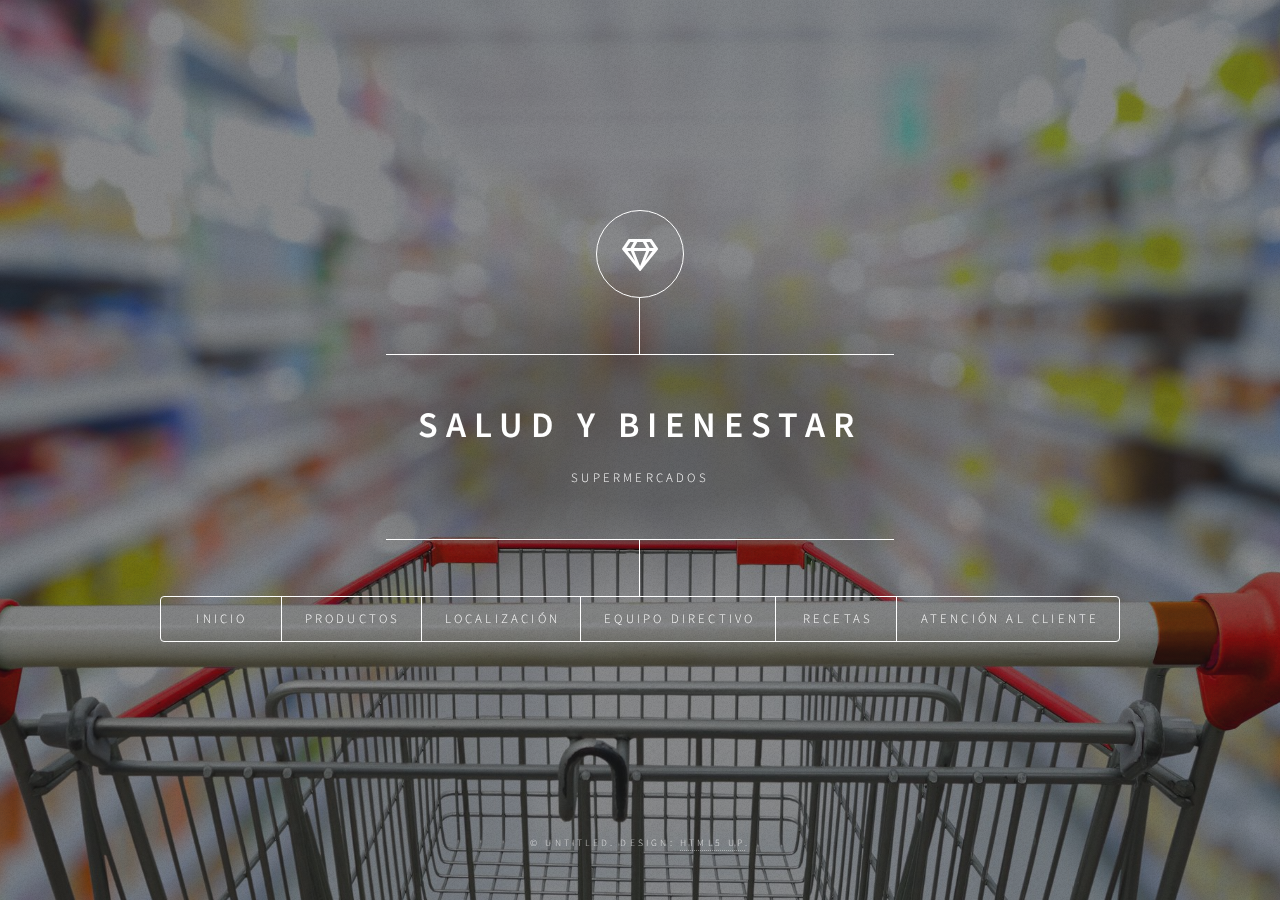
==== frontend/src/index.html @ 9af5a3a3 "update" ====
<!DOCTYPE HTML>
<!--
	Dimension by HTML5 UP
	html5up.net | @ajlkn
	Free for personal and commercial use under the CCA 3.0 license (html5up.net/license)
-->
<html>
	<head>
		<title>Dimension by HTML5 UP</title>
		<meta charset="utf-8" />
		<meta name="viewport" content="width=device-width, initial-scale=1, user-scalable=no" />
		<link rel="stylesheet" href="assets/css/main.css" type="text/css"/>
		<noscript><link rel="stylesheet" href="assets/css/noscript.css" type="text/css"/></noscript>
	</head>
	<body class="is-preload">

		<!-- Wrapper -->
			<div id="wrapper">

				<!-- Header -->
					<header id="header">
						<div class="logo">
							<span class="icon fa-gem"></span>
						</div>
						<div class="content">
							<div class="inner">
								<h1>Salud y Bienestar</h1>
								<p>Supermercados</p>
							</div>
						</div>
						<nav>
							<ul>
								<li><a href="#inicio">Inicio</a></li>
								<li><a href="#productos">Productos</a></li>
								<li><a href="#localizacion">Localización</a></li>
								<li><a href="#equipo-directivo">Equipo directivo</a></li>
								<li><a href="#recetas">Recetas</a></li>
								<li><a href="#atencion-al-cliente">Atención al cliente</a></li>
								<!--<li><a href="#elements">Elements</a></li>-->
							</ul>
						</nav>
					</header>

				<!-- Main -->
					<div id="main">

						<!-- Inicio -->
							<article id="inicio">
								<h2 class="major">Inicio</h2>
								<span class="image main"><img src="images/pic01.jpg" alt="" /></span>
								<p>Presentación de la empresa</p>
							</article>

						<!-- Productos -->
							<article id="productos">
								<h2 class="major">Productos</h2>
								<span class="image main"><img src="images/pic02.jpg" alt="" /></span>
								<p>Información detallada de los
									productos y ofertas que ofrece la empresa</p>
							</article>

						<!-- Localización -->
							<article id="localizacion">
								<h2 class="major">Localización</h2>
								<span class="image main"><img src="images/pic03.jpg" alt="" /></span>
								<p>Situación geográfica de las tiendas y sucursales</p>
							</article>

						<!-- Equipo directivo -->
							<article id="equipo-directivo">
								<h2 class="major">Equipo directivo</h2>
								<span class="image main"><img src="images/amancio.jpg" alt="" /></span>
								<p>Director y gerentes del supermercado</p>
							</article>

						<!-- Recetas -->
							<article id="recetas">
								<h2 class="major">Recetas</h2>
								<span class="image main"><img src="images/cocinero.jpg" alt="" /></span>
								<p>Blog con consejos y artículos de interés relacionados con la empresa para sus clientes</p>
							</article>

						<!-- Atención al cliente -->
							<article id="atencion-al-cliente">
								<h2 class="major">Atención al cliente</h2>
								<form method="post" action="#">
									<div class="fields">
										<div class="field half">
											<label for="name">Name</label>
											<input type="text" name="name" id="name" />
										</div>
										<div class="field half">
											<label for="email">Email</label>
											<input type="text" name="email" id="email" />
										</div>
										<div class="field">
											<label for="message">Message</label>
											<textarea name="message" id="message" rows="4"></textarea>
										</div>
									</div>
									<ul class="actions">
										<li><input type="submit" value="Send Message" class="primary" /></li>
										<li><input type="reset" value="Reset" /></li>
									</ul>
								</form>
								<ul class="icons">
									<li><a href="#" class="icon brands fa-twitter"><span class="label">Twitter</span></a></li>
									<li><a href="#" class="icon brands fa-facebook-f"><span class="label">Facebook</span></a></li>
									<li><a href="#" class="icon brands fa-instagram"><span class="label">Instagram</span></a></li>
									<li><a href="#" class="icon brands fa-github"><span class="label">GitHub</span></a></li>
								</ul>
							</article>

						<!-- Elements -->
							<article id="elements">
								<h2 class="major">Elements</h2>

								<section>
									<h3 class="major">Text</h3>
									<p>This is <b>bold</b> and this is <strong>strong</strong>. This is <i>italic</i> and this is <em>emphasized</em>.
									This is <sup>superscript</sup> text and this is <sub>subscript</sub> text.
									This is <u>underlined</u> and this is code: <code>for (;;) { ... }</code>. Finally, <a href="#">this is a link</a>.</p>
									<hr />
									<h2>Heading Level 2</h2>
									<h3>Heading Level 3</h3>
									<h4>Heading Level 4</h4>
									<h5>Heading Level 5</h5>
									<h6>Heading Level 6</h6>
									<hr />
									<h4>Blockquote</h4>
									<blockquote>Fringilla nisl. Donec accumsan interdum nisi, quis tincidunt felis sagittis eget tempus euismod. Vestibulum ante ipsum primis in faucibus vestibulum. Blandit adipiscing eu felis iaculis volutpat ac adipiscing accumsan faucibus. Vestibulum ante ipsum primis in faucibus lorem ipsum dolor sit amet nullam adipiscing eu felis.</blockquote>
									<h4>Preformatted</h4>
									<pre><code>i = 0;

while (!deck.isInOrder()) {
    print 'Iteration ' + i;
    deck.shuffle();
    i++;
}

print 'It took ' + i + ' iterations to sort the deck.';</code></pre>
								</section>

								<section>
									<h3 class="major">Lists</h3>

									<h4>Unordered</h4>
									<ul>
										<li>Dolor pulvinar etiam.</li>
										<li>Sagittis adipiscing.</li>
										<li>Felis enim feugiat.</li>
									</ul>

									<h4>Alternate</h4>
									<ul class="alt">
										<li>Dolor pulvinar etiam.</li>
										<li>Sagittis adipiscing.</li>
										<li>Felis enim feugiat.</li>
									</ul>

									<h4>Ordered</h4>
									<ol>
										<li>Dolor pulvinar etiam.</li>
										<li>Etiam vel felis viverra.</li>
										<li>Felis enim feugiat.</li>
										<li>Dolor pulvinar etiam.</li>
										<li>Etiam vel felis lorem.</li>
										<li>Felis enim et feugiat.</li>
									</ol>
									<h4>Icons</h4>
									<ul class="icons">
										<li><a href="#" class="icon brands fa-twitter"><span class="label">Twitter</span></a></li>
										<li><a href="#" class="icon brands fa-facebook-f"><span class="label">Facebook</span></a></li>
										<li><a href="#" class="icon brands fa-instagram"><span class="label">Instagram</span></a></li>
										<li><a href="#" class="icon brands fa-github"><span class="label">Github</span></a></li>
									</ul>

									<h4>Actions</h4>
									<ul class="actions">
										<li><a href="#" class="button primary">Default</a></li>
										<li><a href="#" class="button">Default</a></li>
									</ul>
									<ul class="actions stacked">
										<li><a href="#" class="button primary">Default</a></li>
										<li><a href="#" class="button">Default</a></li>
									</ul>
								</section>

								<section>
									<h3 class="major">Table</h3>
									<h4>Default</h4>
									<div class="table-wrapper">
										<table>
											<thead>
												<tr>
													<th>Name</th>
													<th>Description</th>
													<th>Price</th>
												</tr>
											</thead>
											<tbody>
												<tr>
													<td>Item One</td>
													<td>Ante turpis integer aliquet porttitor.</td>
													<td>29.99</td>
												</tr>
												<tr>
													<td>Item Two</td>
													<td>Vis ac commodo adipiscing arcu aliquet.</td>
													<td>19.99</td>
												</tr>
												<tr>
													<td>Item Three</td>
													<td> Morbi faucibus arcu accumsan lorem.</td>
													<td>29.99</td>
												</tr>
												<tr>
													<td>Item Four</td>
													<td>Vitae integer tempus condimentum.</td>
													<td>19.99</td>
												</tr>
												<tr>
													<td>Item Five</td>
													<td>Ante turpis integer aliquet porttitor.</td>
													<td>29.99</td>
												</tr>
											</tbody>
											<tfoot>
												<tr>
													<td colspan="2"></td>
													<td>100.00</td>
												</tr>
											</tfoot>
										</table>
									</div>

									<h4>Alternate</h4>
									<div class="table-wrapper">
										<table class="alt">
											<thead>
												<tr>
													<th>Name</th>
													<th>Description</th>
													<th>Price</th>
												</tr>
											</thead>
											<tbody>
												<tr>
													<td>Item One</td>
													<td>Ante turpis integer aliquet porttitor.</td>
													<td>29.99</td>
												</tr>
												<tr>
													<td>Item Two</td>
													<td>Vis ac commodo adipiscing arcu aliquet.</td>
													<td>19.99</td>
												</tr>
												<tr>
													<td>Item Three</td>
													<td> Morbi faucibus arcu accumsan lorem.</td>
													<td>29.99</td>
												</tr>
												<tr>
													<td>Item Four</td>
													<td>Vitae integer tempus condimentum.</td>
													<td>19.99</td>
												</tr>
												<tr>
													<td>Item Five</td>
													<td>Ante turpis integer aliquet porttitor.</td>
													<td>29.99</td>
												</tr>
											</tbody>
											<tfoot>
												<tr>
													<td colspan="2"></td>
													<td>100.00</td>
												</tr>
											</tfoot>
										</table>
									</div>
								</section>

								<section>
									<h3 class="major">Buttons</h3>
									<ul class="actions">
										<li><a href="#" class="button primary">Primary</a></li>
										<li><a href="#" class="button">Default</a></li>
									</ul>
									<ul class="actions">
										<li><a href="#" class="button">Default</a></li>
										<li><a href="#" class="button small">Small</a></li>
									</ul>
									<ul class="actions">
										<li><a href="#" class="button primary icon solid fa-download">Icon</a></li>
										<li><a href="#" class="button icon solid fa-download">Icon</a></li>
									</ul>
									<ul class="actions">
										<li><span class="button primary disabled">Disabled</span></li>
										<li><span class="button disabled">Disabled</span></li>
									</ul>
								</section>

								<section>
									<h3 class="major">Form</h3>
									<form method="post" action="#">
										<div class="fields">
											<div class="field half">
												<label for="demo-name">Name</label>
												<input type="text" name="demo-name" id="demo-name" value="" placeholder="Jane Doe" />
											</div>
											<div class="field half">
												<label for="demo-email">Email</label>
												<input type="email" name="demo-email" id="demo-email" value="" placeholder="jane@untitled.tld" />
											</div>
											<div class="field">
												<label for="demo-category">Category</label>
												<select name="demo-category" id="demo-category">
													<option value="">-</option>
													<option value="1">Manufacturing</option>
													<option value="1">Shipping</option>
													<option value="1">Administration</option>
													<option value="1">Human Resources</option>
												</select>
											</div>
											<div class="field half">
												<input type="radio" id="demo-priority-low" name="demo-priority" checked>
												<label for="demo-priority-low">Low</label>
											</div>
											<div class="field half">
												<input type="radio" id="demo-priority-high" name="demo-priority">
												<label for="demo-priority-high">High</label>
											</div>
											<div class="field half">
												<input type="checkbox" id="demo-copy" name="demo-copy">
												<label for="demo-copy">Email me a copy</label>
											</div>
											<div class="field half">
												<input type="checkbox" id="demo-human" name="demo-human" checked>
												<label for="demo-human">Not a robot</label>
											</div>
											<div class="field">
												<label for="demo-message">Message</label>
												<textarea name="demo-message" id="demo-message" placeholder="Enter your message" rows="6"></textarea>
											</div>
										</div>
										<ul class="actions">
											<li><input type="submit" value="Send Message" class="primary" /></li>
											<li><input type="reset" value="Reset" /></li>
										</ul>
									</form>
								</section>

							</article>

					</div>

				<!-- Footer -->
					<footer id="footer">
						<p class="copyright">&copy; Untitled. Design: <a href="https://html5up.net">HTML5 UP</a>.</p>
					</footer>

			</div>

		<!-- BG -->
			<div id="bg"></div>

		<!-- Scripts -->
			<script src="assets/js/jquery.min.js"></script>
			<script src="assets/js/browser.min.js"></script>
			<script src="assets/js/breakpoints.min.js"></script>
			<script src="assets/js/util.js"></script>
			<script src="assets/js/main.js"></script>
			<script src="assets/js/api.js"></script>

	</body>
</html>
---- frontend/src/assets/css/main.css ----
@import url(fontawesome-all.min.css);
@import url("https://fonts.googleapis.com/css?family=Source+Sans+Pro:300italic,600italic,300,600");

/*
	Dimension by HTML5 UP
	html5up.net | @ajlkn
	Free for personal and commercial use under the CCA 3.0 license (html5up.net/license)
*/

html, body, div, span, applet, object,
iframe, h1, h2, h3, h4, h5, h6, p, blockquote,
pre, a, abbr, acronym, address, big, cite,
code, del, dfn, em, img, ins, kbd, q, s, samp,
small, strike, strong, sub, sup, tt, var, b,
u, i, center, dl, dt, dd, ol, ul, li, fieldset,
form, label, legend, table, caption, tbody,
tfoot, thead, tr, th, td, article, aside,
canvas, details, embed, figure, figcaption,
footer, header, hgroup, menu, nav, output, ruby,
section, summary, time, mark, audio, video {
	margin: 0;
	padding: 0;
	border: 0;
	font-size: 100%;
	font: inherit;
	vertical-align: baseline;}

article, aside, details, figcaption, figure,
footer, header, hgroup, menu, nav, section {
	display: block;}

body {
	line-height: 1;
}

ol, ul {
	list-style: none;
}

blockquote, q {
	quotes: none;
}

	blockquote:before, blockquote:after, q:before, q:after {
		content: '';
		content: none;
	}

table {
	border-collapse: collapse;
	border-spacing: 0;
}

body {
	-webkit-text-size-adjust: none;
}

mark {
	background-color: transparent;
	color: inherit;
}

input::-moz-focus-inner {
	border: 0;
	padding: 0;
}

input, select, textarea {
	-moz-appearance: none;
	-webkit-appearance: none;
	-ms-appearance: none;
	appearance: none;
}

/* Basic */

	@-ms-viewport {
		width: device-width;
	}

	@media screen and (max-width: 480px) {

		html, body {
			min-width: 320px;
		}

	}

	html {
		box-sizing: border-box;
	}

	*, *:before, *:after {
		box-sizing: inherit;
	}

	body {
		background: #1b1f22;
	}

		body.is-preload *, body.is-preload *:before, body.is-preload *:after {
			-moz-animation: none !important;
			-webkit-animation: none !important;
			-ms-animation: none !important;
			animation: none !important;
			-moz-transition: none !important;
			-webkit-transition: none !important;
			-ms-transition: none !important;
			transition: none !important;
		}

/* Type */

	html {
		font-size: 16pt;
	}

		@media screen and (max-width: 1680px) {

			html {
				font-size: 12pt;
			}

		}

		@media screen and (max-width: 736px) {

			html {
				font-size: 11pt;
			}

		}

		@media screen and (max-width: 360px) {

			html {
				font-size: 10pt;
			}

		}

	body, input, select, textarea {
		color: #ffffff;
		font-family: "Source Sans Pro", sans-serif;
		font-weight: 300;
		font-size: 1rem;
		line-height: 1.65;
	}

	a {
		-moz-transition: color 0.2s ease-in-out, background-color 0.2s ease-in-out, border-bottom-color 0.2s ease-in-out;
		-webkit-transition: color 0.2s ease-in-out, background-color 0.2s ease-in-out, border-bottom-color 0.2s ease-in-out;
		-ms-transition: color 0.2s ease-in-out, background-color 0.2s ease-in-out, border-bottom-color 0.2s ease-in-out;
		transition: color 0.2s ease-in-out, background-color 0.2s ease-in-out, border-bottom-color 0.2s ease-in-out;
		border-bottom: dotted 1px rgba(255, 255, 255, 0.5);
		text-decoration: none;
		color: inherit;
	}

		a:hover {
			border-bottom-color: transparent;
		}

	strong, b {
		color: #ffffff;
		font-weight: 600;
	}

	em, i {
		font-style: italic;
	}

	p {
		margin: 0 0 2rem 0;
	}

	h1, h2, h3, h4, h5, h6 {
		color: #ffffff;
		font-weight: 600;
		line-height: 1.5;
		margin: 0 0 1rem 0;
		text-transform: uppercase;
		letter-spacing: 0.2rem;
	}

		h1 a, h2 a, h3 a, h4 a, h5 a, h6 a {
			color: inherit;
			text-decoration: none;
		}

		h1.major, h2.major, h3.major, h4.major, h5.major, h6.major {
			border-bottom: solid 1px #ffffff;
			width: -moz-max-content;
			width: -webkit-max-content;
			width: -ms-max-content;
			width: max-content;
			padding-bottom: 0.5rem;
			margin: 0 0 2rem 0;
		}

	h1 {
		font-size: 2.25rem;
		line-height: 1.3;
		letter-spacing: 0.5rem;
	}

	h2 {
		font-size: 1.5rem;
		line-height: 1.4;
		letter-spacing: 0.5rem;
	}

	h3 {
		font-size: 1rem;
	}

	h4 {
		font-size: 0.8rem;
	}

	h5 {
		font-size: 0.7rem;
	}

	h6 {
		font-size: 0.6rem;
	}

	@media screen and (max-width: 736px) {

		h1 {
			font-size: 1.75rem;
			line-height: 1.4;
		}

		h2 {
			font-size: 1.25em;
			line-height: 1.5;
		}

	}

	sub {
		font-size: 0.8rem;
		position: relative;
		top: 0.5rem;
	}

	sup {
		font-size: 0.8rem;
		position: relative;
		top: -0.5rem;
	}

	blockquote {
		border-left: solid 4px #ffffff;
		font-style: italic;
		margin: 0 0 2rem 0;
		padding: 0.5rem 0 0.5rem 2rem;
	}

	code {
		background: rgba(255, 255, 255, 0.075);
		border-radius: 4px;
		font-family: "Courier New", monospace;
		font-size: 0.9rem;
		margin: 0 0.25rem;
		padding: 0.25rem 0.65rem;
	}

	pre {
		-webkit-overflow-scrolling: touch;
		font-family: "Courier New", monospace;
		font-size: 0.9rem;
		margin: 0 0 2rem 0;
	}

		pre code {
			display: block;
			line-height: 1.75;
			padding: 1rem 1.5rem;
			overflow-x: auto;
		}

	hr {
		border: 0;
		border-bottom: solid 1px #ffffff;
		margin: 2.75rem 0;
	}

	.align-left {
		text-align: left;
	}

	.align-center {
		text-align: center;
	}

	.align-right {
		text-align: right;
	}

/* Form */

	form {
		margin: 0 0 2rem 0;
	}

		form > :last-child {
			margin-bottom: 0;
		}

		form > .fields {
			display: -moz-flex;
			display: -webkit-flex;
			display: -ms-flex;
			display: flex;
			-moz-flex-wrap: wrap;
			-webkit-flex-wrap: wrap;
			-ms-flex-wrap: wrap;
			flex-wrap: wrap;
			width: calc(100% + 3rem);
			margin: -1.5rem 0 2rem -1.5rem;
		}

			form > .fields > .field {
				-moz-flex-grow: 0;
				-webkit-flex-grow: 0;
				-ms-flex-grow: 0;
				flex-grow: 0;
				-moz-flex-shrink: 0;
				-webkit-flex-shrink: 0;
				-ms-flex-shrink: 0;
				flex-shrink: 0;
				padding: 1.5rem 0 0 1.5rem;
				width: calc(100% - 1.5rem);
			}

				form > .fields > .field.half {
					width: calc(50% - 0.75rem);
				}

				form > .fields > .field.third {
					width: calc(100%/3 - 0.5rem);
				}

				form > .fields > .field.quarter {
					width: calc(25% - 0.375rem);
				}

		@media screen and (max-width: 480px) {

			form > .fields {
				width: calc(100% + 3rem);
				margin: -1.5rem 0 2rem -1.5rem;
			}

				form > .fields > .field {
					padding: 1.5rem 0 0 1.5rem;
					width: calc(100% - 1.5rem);
				}

					form > .fields > .field.half {
						width: calc(100% - 1.5rem);
					}

					form > .fields > .field.third {
						width: calc(100% - 1.5rem);
					}

					form > .fields > .field.quarter {
						width: calc(100% - 1.5rem);
					}

		}

	label {
		color: #ffffff;
		display: block;
		font-size: 0.8rem;
		font-weight: 300;
		letter-spacing: 0.2rem;
		line-height: 1.5;
		margin: 0 0 1rem 0;
		text-transform: uppercase;
	}

	input[type="text"],
	input[type="password"],
	input[type="email"],
	input[type="tel"],
	select,
	textarea {
		-moz-appearance: none;
		-webkit-appearance: none;
		-ms-appearance: none;
		appearance: none;
		-moz-transition: border-color 0.2s ease-in-out, box-shadow 0.2s ease-in-out, background-color 0.2s ease-in-out;
		-webkit-transition: border-color 0.2s ease-in-out, box-shadow 0.2s ease-in-out, background-color 0.2s ease-in-out;
		-ms-transition: border-color 0.2s ease-in-out, box-shadow 0.2s ease-in-out, background-color 0.2s ease-in-out;
		transition: border-color 0.2s ease-in-out, box-shadow 0.2s ease-in-out, background-color 0.2s ease-in-out;
		background-color: transparent;
		border-radius: 4px;
		border: solid 1px #ffffff;
		color: inherit;
		display: block;
		outline: 0;
		padding: 0 1rem;
		text-decoration: none;
		width: 100%;
	}

		input[type="text"]:invalid,
		input[type="password"]:invalid,
		input[type="email"]:invalid,
		input[type="tel"]:invalid,
		select:invalid,
		textarea:invalid {
			box-shadow: none;
		}

		input[type="text"]:focus,
		input[type="password"]:focus,
		input[type="email"]:focus,
		input[type="tel"]:focus,
		select:focus,
		textarea:focus {
			background: rgba(255, 255, 255, 0.075);
			border-color: #ffffff;
			box-shadow: 0 0 0 1px #ffffff;
		}

	select {
		background-image: url("data:image/svg+xml;charset=utf8,%3Csvg xmlns='http://www.w3.org/2000/svg' width='40' height='40' preserveAspectRatio='none' viewBox='0 0 40 40'%3E%3Cpath d='M9.4,12.3l10.4,10.4l10.4-10.4c0.2-0.2,0.5-0.4,0.9-0.4c0.3,0,0.6,0.1,0.9,0.4l3.3,3.3c0.2,0.2,0.4,0.5,0.4,0.9 c0,0.4-0.1,0.6-0.4,0.9L20.7,31.9c-0.2,0.2-0.5,0.4-0.9,0.4c-0.3,0-0.6-0.1-0.9-0.4L4.3,17.3c-0.2-0.2-0.4-0.5-0.4-0.9 c0-0.4,0.1-0.6,0.4-0.9l3.3-3.3c0.2-0.2,0.5-0.4,0.9-0.4S9.1,12.1,9.4,12.3z' fill='%23ffffff' /%3E%3C/svg%3E");
		background-size: 1.25rem;
		background-repeat: no-repeat;
		background-position: calc(100% - 1rem) center;
		height: 2.75rem;
		padding-right: 2.75rem;
		text-overflow: ellipsis;
	}

		select option {
			color: #ffffff;
			background: #1b1f22;
		}

		select:focus::-ms-value {
			background-color: transparent;
		}

		select::-ms-expand {
			display: none;
		}

	input[type="text"],
	input[type="password"],
	input[type="email"],
	select {
		height: 2.75rem;
	}

	textarea {
		padding: 0.75rem 1rem;
	}

	input[type="checkbox"],
	input[type="radio"] {
		-moz-appearance: none;
		-webkit-appearance: none;
		-ms-appearance: none;
		appearance: none;
		display: block;
		float: left;
		margin-right: -2rem;
		opacity: 0;
		width: 1rem;
		z-index: -1;
	}

		input[type="checkbox"] + label,
		input[type="radio"] + label {
			text-decoration: none;
			-moz-user-select: none;
			-webkit-user-select: none;
			-ms-user-select: none;
			user-select: none;
			color: #ffffff;
			cursor: pointer;
			display: inline-block;
			font-size: 0.8rem;
			font-weight: 300;
			margin: 0 0 0.5rem 0;
			padding-left: 2.65rem;
			padding-right: 0.75rem;
			position: relative;
		}

			input[type="checkbox"] + label:before,
			input[type="radio"] + label:before {
				-moz-osx-font-smoothing: grayscale;
				-webkit-font-smoothing: antialiased;
				display: inline-block;
				font-style: normal;
				font-variant: normal;
				text-rendering: auto;
				line-height: 1;
				text-transform: none !important;
				font-family: 'Font Awesome 5 Free';
				font-weight: 900;
			}

			input[type="checkbox"] + label:before,
			input[type="radio"] + label:before {
				-moz-transition: border-color 0.2s ease-in-out, box-shadow 0.2s ease-in-out, background-color 0.2s ease-in-out;
				-webkit-transition: border-color 0.2s ease-in-out, box-shadow 0.2s ease-in-out, background-color 0.2s ease-in-out;
				-ms-transition: border-color 0.2s ease-in-out, box-shadow 0.2s ease-in-out, background-color 0.2s ease-in-out;
				transition: border-color 0.2s ease-in-out, box-shadow 0.2s ease-in-out, background-color 0.2s ease-in-out;
				border-radius: 4px;
				border: solid 1px #ffffff;
				content: '';
				display: inline-block;
				height: 1.65rem;
				left: 0;
				line-height: 1.65rem;
				position: absolute;
				text-align: center;
				top: -0.15rem;
				width: 1.65rem;
			}

		input[type="checkbox"]:checked + label:before,
		input[type="radio"]:checked + label:before {
			background: #ffffff !important;
			border-color: #ffffff !important;
			color: #1b1f22;
			content: '\f00c';
		}

		input[type="checkbox"]:focus + label:before,
		input[type="radio"]:focus + label:before {
			background: rgba(255, 255, 255, 0.075);
			border-color: #ffffff;
			box-shadow: 0 0 0 1px #ffffff;
		}

	input[type="checkbox"] + label:before {
		border-radius: 4px;
	}

	input[type="radio"] + label:before {
		border-radius: 100%;
	}

	::-webkit-input-placeholder {
		color: rgba(255, 255, 255, 0.5) !important;
		opacity: 1.0;
	}

	:-moz-placeholder {
		color: rgba(255, 255, 255, 0.5) !important;
		opacity: 1.0;
	}

	::-moz-placeholder {
		color: rgba(255, 255, 255, 0.5) !important;
		opacity: 1.0;
	}

	:-ms-input-placeholder {
		color: rgba(255, 255, 255, 0.5) !important;
		opacity: 1.0;
	}

	.formerize-placeholder {
		color: rgba(255, 255, 255, 0.5) !important;
		opacity: 1.0;
	}

/* Box */

	.box {
		border-radius: 4px;
		border: solid 1px #ffffff;
		margin-bottom: 2rem;
		padding: 1.5em;
	}

		.box > :last-child,
		.box > :last-child > :last-child,
		.box > :last-child > :last-child > :last-child {
			margin-bottom: 0;
		}

		.box.alt {
			border: 0;
			border-radius: 0;
			padding: 0;
		}

/* Icon */

	.icon {
		text-decoration: none;
		border-bottom: none;
		position: relative;
	}

		.icon:before {
			-moz-osx-font-smoothing: grayscale;
			-webkit-font-smoothing: antialiased;
			display: inline-block;
			font-style: normal;
			font-variant: normal;
			text-rendering: auto;
			line-height: 1;
			text-transform: none !important;
			font-family: 'Font Awesome 5 Free';
			font-weight: 400;
		}

		.icon > .label {
			display: none;
		}

		.icon:before {
			line-height: inherit;
		}

		.icon.solid:before {
			font-weight: 900;
		}

		.icon.brands:before {
			font-family: 'Font Awesome 5 Brands';
		}

/* Image */

	.image {
		border-radius: 4px;
		border: 0;
		display: inline-block;
		position: relative;
	}

		.image:before {
			pointer-events: none;
			background-image: url("../../images/overlay.png");
			background-color: rgba(19, 21, 25, 0.5);
			border-radius: 4px;
			content: '';
			display: block;
			height: 100%;
			left: 0;
			opacity: 0.5;
			position: absolute;
			top: 0;
			width: 100%;
		}

		.image img {
			border-radius: 4px;
			display: block;
		}

		.image.left, .image.right {
			max-width: 40%;
		}

			.image.left img, .image.right img {
				width: 100%;
			}

		.image.left {
			float: left;
			padding: 0 1.5em 1em 0;
			top: 0.25em;
		}

		.image.right {
			float: right;
			padding: 0 0 1em 1.5em;
			top: 0.25em;
		}

		.image.fit {
			display: block;
			margin: 0 0 2rem 0;
			width: 100%;
		}

			.image.fit img {
				width: 100%;
			}

		.image.main {
			display: block;
			margin: 2.5rem 0;
			width: 100%;
		}

			.image.main img {
				width: 100%;
			}

		@media screen and (max-width: 736px) {

			.image.main {
				margin: 2rem 0;
			}

		}

		@media screen and (max-width: 480px) {

			.image.main {
				margin: 1.5rem 0;
			}

		}

/* List */

	ol {
		list-style: decimal;
		margin: 0 0 2rem 0;
		padding-left: 1.25em;
	}

		ol li {
			padding-left: 0.25em;
		}

	ul {
		list-style: disc;
		margin: 0 0 2rem 0;
		padding-left: 1em;
	}

		ul li {
			padding-left: 0.5em;
		}

		ul.alt {
			list-style: none;
			padding-left: 0;
		}

			ul.alt li {
				border-top: solid 1px #ffffff;
				padding: 0.5em 0;
			}

				ul.alt li:first-child {
					border-top: 0;
					padding-top: 0;
				}

	dl {
		margin: 0 0 2rem 0;
	}

		dl dt {
			display: block;
			font-weight: 600;
			margin: 0 0 1rem 0;
		}

		dl dd {
			margin-left: 2rem;
		}

/* Actions */

	ul.actions {
		display: -moz-flex;
		display: -webkit-flex;
		display: -ms-flex;
		display: flex;
		cursor: default;
		list-style: none;
		margin-left: -1rem;
		padding-left: 0;
	}

		ul.actions li {
			padding: 0 0 0 1rem;
			vertical-align: middle;
		}

		ul.actions.special {
			-moz-justify-content: center;
			-webkit-justify-content: center;
			-ms-justify-content: center;
			justify-content: center;
			width: 100%;
			margin-left: 0;
		}

			ul.actions.special li:first-child {
				padding-left: 0;
			}

		ul.actions.stacked {
			-moz-flex-direction: column;
			-webkit-flex-direction: column;
			-ms-flex-direction: column;
			flex-direction: column;
			margin-left: 0;
		}

			ul.actions.stacked li {
				padding: 1.3rem 0 0 0;
			}

				ul.actions.stacked li:first-child {
					padding-top: 0;
				}

		ul.actions.fit {
			width: calc(100% + 1rem);
		}

			ul.actions.fit li {
				-moz-flex-grow: 1;
				-webkit-flex-grow: 1;
				-ms-flex-grow: 1;
				flex-grow: 1;
				-moz-flex-shrink: 1;
				-webkit-flex-shrink: 1;
				-ms-flex-shrink: 1;
				flex-shrink: 1;
				width: 100%;
			}

				ul.actions.fit li > * {
					width: 100%;
				}

			ul.actions.fit.stacked {
				width: 100%;
			}

		@media screen and (max-width: 480px) {

			ul.actions:not(.fixed) {
				-moz-flex-direction: column;
				-webkit-flex-direction: column;
				-ms-flex-direction: column;
				flex-direction: column;
				margin-left: 0;
				width: 100% !important;
			}

				ul.actions:not(.fixed) li {
					-moz-flex-grow: 1;
					-webkit-flex-grow: 1;
					-ms-flex-grow: 1;
					flex-grow: 1;
					-moz-flex-shrink: 1;
					-webkit-flex-shrink: 1;
					-ms-flex-shrink: 1;
					flex-shrink: 1;
					padding: 1rem 0 0 0;
					text-align: center;
					width: 100%;
				}

					ul.actions:not(.fixed) li > * {
						width: 100%;
					}

					ul.actions:not(.fixed) li:first-child {
						padding-top: 0;
					}

					ul.actions:not(.fixed) li input[type="submit"],
					ul.actions:not(.fixed) li input[type="reset"],
					ul.actions:not(.fixed) li input[type="button"],
					ul.actions:not(.fixed) li button,
					ul.actions:not(.fixed) li .button {
						width: 100%;
					}

						ul.actions:not(.fixed) li input[type="submit"].icon:before,
						ul.actions:not(.fixed) li input[type="reset"].icon:before,
						ul.actions:not(.fixed) li input[type="button"].icon:before,
						ul.actions:not(.fixed) li button.icon:before,
						ul.actions:not(.fixed) li .button.icon:before {
							margin-left: -0.5em;
						}

		}

/* Icons */

	ul.icons {
		cursor: default;
		list-style: none;
		padding-left: 0;
	}

		ul.icons li {
			display: inline-block;
			padding: 0 0.75em 0 0;
		}

			ul.icons li:last-child {
				padding-right: 0;
			}

			ul.icons li a {
				border-radius: 100%;
				box-shadow: inset 0 0 0 1px #ffffff;
				display: inline-block;
				height: 2.25rem;
				line-height: 2.25rem;
				text-align: center;
				width: 2.25rem;
			}

				ul.icons li a:hover {
					background-color: rgba(255, 255, 255, 0.075);
				}

				ul.icons li a:active {
					background-color: rgba(255, 255, 255, 0.175);
				}

/* Table */

	.table-wrapper {
		-webkit-overflow-scrolling: touch;
		overflow-x: auto;
	}

	table {
		margin: 0 0 2rem 0;
		width: 100%;
	}

		table tbody tr {
			border: solid 1px #ffffff;
			border-left: 0;
			border-right: 0;
		}

			table tbody tr:nth-child(2n + 1) {
				background-color: rgba(255, 255, 255, 0.075);
			}

		table td {
			padding: 0.75em 0.75em;
		}

		table th {
			color: #ffffff;
			font-size: 0.9em;
			font-weight: 600;
			padding: 0 0.75em 0.75em 0.75em;
			text-align: left;
		}

		table thead {
			border-bottom: solid 2px #ffffff;
		}

		table tfoot {
			border-top: solid 2px #ffffff;
		}

		table.alt {
			border-collapse: separate;
		}

			table.alt tbody tr td {
				border: solid 1px #ffffff;
				border-left-width: 0;
				border-top-width: 0;
			}

				table.alt tbody tr td:first-child {
					border-left-width: 1px;
				}

			table.alt tbody tr:first-child td {
				border-top-width: 1px;
			}

			table.alt thead {
				border-bottom: 0;
			}

			table.alt tfoot {
				border-top: 0;
			}

/* Button */

	input[type="submit"],
	input[type="reset"],
	input[type="button"],
	button,
	.button {
		-moz-appearance: none;
		-webkit-appearance: none;
		-ms-appearance: none;
		appearance: none;
		-moz-transition: background-color 0.2s ease-in-out, color 0.2s ease-in-out;
		-webkit-transition: background-color 0.2s ease-in-out, color 0.2s ease-in-out;
		-ms-transition: background-color 0.2s ease-in-out, color 0.2s ease-in-out;
		transition: background-color 0.2s ease-in-out, color 0.2s ease-in-out;
		background-color: transparent;
		border-radius: 4px;
		border: 0;
		box-shadow: inset 0 0 0 1px #ffffff;
		color: #ffffff !important;
		cursor: pointer;
		display: inline-block;
		font-size: 0.8rem;
		font-weight: 300;
		height: 2.75rem;
		letter-spacing: 0.2rem;
		line-height: 2.75rem;
		outline: 0;
		padding: 0 1.25rem 0 1.35rem;
		text-align: center;
		text-decoration: none;
		text-transform: uppercase;
		white-space: nowrap;
	}

		input[type="submit"]:hover,
		input[type="reset"]:hover,
		input[type="button"]:hover,
		button:hover,
		.button:hover {
			background-color: rgba(255, 255, 255, 0.075);
		}

		input[type="submit"]:active,
		input[type="reset"]:active,
		input[type="button"]:active,
		button:active,
		.button:active {
			background-color: rgba(255, 255, 255, 0.175);
		}

		input[type="submit"].icon:before,
		input[type="reset"].icon:before,
		input[type="button"].icon:before,
		button.icon:before,
		.button.icon:before {
			margin-right: 0.5em;
		}

		input[type="submit"].fit,
		input[type="reset"].fit,
		input[type="button"].fit,
		button.fit,
		.button.fit {
			width: 100%;
		}

		input[type="submit"].small,
		input[type="reset"].small,
		input[type="button"].small,
		button.small,
		.button.small {
			font-size: 0.6rem;
			height: 2.0625rem;
			line-height: 2.0625rem;
		}

		input[type="submit"].primary,
		input[type="reset"].primary,
		input[type="button"].primary,
		button.primary,
		.button.primary {
			background-color: #ffffff;
			color: #1b1f22 !important;
			font-weight: 600;
		}

		input[type="submit"].disabled, input[type="submit"]:disabled,
		input[type="reset"].disabled,
		input[type="reset"]:disabled,
		input[type="button"].disabled,
		input[type="button"]:disabled,
		button.disabled,
		button:disabled,
		.button.disabled,
		.button:disabled {
			pointer-events: none;
			cursor: default;
			opacity: 0.25;
		}

	input[type="submit"],
	input[type="reset"],
	input[type="button"],
	button {
		line-height: calc(2.75rem - 2px);
	}

/* BG */

	#bg {
		-moz-transform: scale(1.0);
		-webkit-transform: scale(1.0);
		-ms-transform: scale(1.0);
		transform: scale(1.0);
		-webkit-backface-visibility: hidden;
		position: fixed;
		top: 0;
		left: 0;
		width: 100%;
		height: 100vh;
		z-index: 1;
	}

		#bg:before, #bg:after {
			content: '';
			display: block;
			position: absolute;
			top: 0;
			left: 0;
			width: 100%;
			height: 100%;
		}

		#bg:before {
			-moz-transition: background-color 2.5s ease-in-out;
			-webkit-transition: background-color 2.5s ease-in-out;
			-ms-transition: background-color 2.5s ease-in-out;
			transition: background-color 2.5s ease-in-out;
			-moz-transition-delay: 0.75s;
			-webkit-transition-delay: 0.75s;
			-ms-transition-delay: 0.75s;
			transition-delay: 0.75s;
			background-image: linear-gradient(to top, rgba(19, 21, 25, 0.5), rgba(19, 21, 25, 0.5)), url("../../images/overlay.png");
			background-size: auto,
 256px 256px;
			background-position: center,
 center;
			background-repeat: no-repeat,
 repeat;
			z-index: 2;
		}

		#bg:after {
			-moz-transform: scale(1.125);
			-webkit-transform: scale(1.125);
			-ms-transform: scale(1.125);
			transform: scale(1.125);
			-moz-transition: -moz-transform 0.325s ease-in-out, -moz-filter 0.325s ease-in-out;
			-webkit-transition: -webkit-transform 0.325s ease-in-out, -webkit-filter 0.325s ease-in-out;
			-ms-transition: -ms-transform 0.325s ease-in-out, -ms-filter 0.325s ease-in-out;
			transition: transform 0.325s ease-in-out, filter 0.325s ease-in-out;
			background-image: url("../../images/bg.jpg");
			background-position: center;
			background-size: cover;
			background-repeat: no-repeat;
			z-index: 1;
		}

		body.is-article-visible #bg:after {
			-moz-transform: scale(1.0825);
			-webkit-transform: scale(1.0825);
			-ms-transform: scale(1.0825);
			transform: scale(1.0825);
			-moz-filter: blur(0.2rem);
			-webkit-filter: blur(0.2rem);
			-ms-filter: blur(0.2rem);
			filter: blur(0.2rem);
		}

		body.is-preload #bg:before {
			background-color: #000000;
		}

/* Wrapper */

	#wrapper {
		display: -moz-flex;
		display: -webkit-flex;
		display: -ms-flex;
		display: flex;
		-moz-flex-direction: column;
		-webkit-flex-direction: column;
		-ms-flex-direction: column;
		flex-direction: column;
		-moz-align-items: center;
		-webkit-align-items: center;
		-ms-align-items: center;
		align-items: center;
		-moz-justify-content: space-between;
		-webkit-justify-content: space-between;
		-ms-justify-content: space-between;
		justify-content: space-between;
		position: relative;
		min-height: 100vh;
		width: 100%;
		padding: 4rem 2rem;
		z-index: 3;
	}

		#wrapper:before {
			content: '';
			display: block;
		}

		@media screen and (max-width: 1680px) {

			#wrapper {
				padding: 3rem 2rem;
			}

		}

		@media screen and (max-width: 736px) {

			#wrapper {
				padding: 2rem 1rem;
			}

		}

		@media screen and (max-width: 480px) {

			#wrapper {
				padding: 1rem;
			}

		}

/* Header */

	#header {
		display: -moz-flex;
		display: -webkit-flex;
		display: -ms-flex;
		display: flex;
		-moz-flex-direction: column;
		-webkit-flex-direction: column;
		-ms-flex-direction: column;
		flex-direction: column;
		-moz-align-items: center;
		-webkit-align-items: center;
		-ms-align-items: center;
		align-items: center;
		-moz-transition: -moz-transform 0.325s ease-in-out, -moz-filter 0.325s ease-in-out, opacity 0.325s ease-in-out;
		-webkit-transition: -webkit-transform 0.325s ease-in-out, -webkit-filter 0.325s ease-in-out, opacity 0.325s ease-in-out;
		-ms-transition: -ms-transform 0.325s ease-in-out, -ms-filter 0.325s ease-in-out, opacity 0.325s ease-in-out;
		transition: transform 0.325s ease-in-out, filter 0.325s ease-in-out, opacity 0.325s ease-in-out;
		background-image: -moz-radial-gradient(rgba(0, 0, 0, 0.25) 25%, rgba(0, 0, 0, 0) 55%);
		background-image: -webkit-radial-gradient(rgba(0, 0, 0, 0.25) 25%, rgba(0, 0, 0, 0) 55%);
		background-image: -ms-radial-gradient(rgba(0, 0, 0, 0.25) 25%, rgba(0, 0, 0, 0) 55%);
		background-image: radial-gradient(rgba(0, 0, 0, 0.25) 25%, rgba(0, 0, 0, 0) 55%);
		max-width: 100%;
		text-align: center;
	}

		#header > * {
			-moz-transition: opacity 0.325s ease-in-out;
			-webkit-transition: opacity 0.325s ease-in-out;
			-ms-transition: opacity 0.325s ease-in-out;
			transition: opacity 0.325s ease-in-out;
			position: relative;
			margin-top: 3.5rem;
		}

			#header > *:before {
				content: '';
				display: block;
				position: absolute;
				top: calc(-3.5rem - 1px);
				left: calc(50% - 1px);
				width: 1px;
				height: calc(3.5rem + 1px);
				background: #ffffff;
			}

		#header > :first-child {
			margin-top: 0;
		}

			#header > :first-child:before {
				display: none;
			}

		#header .logo {
			width: 5.5rem;
			height: 5.5rem;
			line-height: 5.5rem;
			border: solid 1px #ffffff;
			border-radius: 100%;
		}

			#header .logo .icon:before {
				font-size: 2rem;
			}

		#header .content {
			border-style: solid;
			border-color: #ffffff;
			border-top-width: 1px;
			border-bottom-width: 1px;
			max-width: 100%;
		}

			#header .content .inner {
				-moz-transition: max-height 0.75s ease, padding 0.75s ease, opacity 0.325s ease-in-out;
				-webkit-transition: max-height 0.75s ease, padding 0.75s ease, opacity 0.325s ease-in-out;
				-ms-transition: max-height 0.75s ease, padding 0.75s ease, opacity 0.325s ease-in-out;
				transition: max-height 0.75s ease, padding 0.75s ease, opacity 0.325s ease-in-out;
				-moz-transition-delay: 0.25s;
				-webkit-transition-delay: 0.25s;
				-ms-transition-delay: 0.25s;
				transition-delay: 0.25s;
				padding: 3rem 2rem;
				max-height: 40rem;
				overflow: hidden;
			}

				#header .content .inner > :last-child {
					margin-bottom: 0;
				}

			#header .content p {
				text-transform: uppercase;
				letter-spacing: 0.2rem;
				font-size: 0.8rem;
				line-height: 2;
			}

		#header nav ul {
			display: -moz-flex;
			display: -webkit-flex;
			display: -ms-flex;
			display: flex;
			margin-bottom: 0;
			list-style: none;
			padding-left: 0;
			border: solid 1px #ffffff;
			border-radius: 4px;
		}

			#header nav ul li {
				padding-left: 0;
				border-left: solid 1px #ffffff;
			}

				#header nav ul li:first-child {
					border-left: 0;
				}

				#header nav ul li a {
					display: block;
					min-width: 7.5rem;
					height: 2.75rem;
					line-height: 2.75rem;
					padding: 0 1.25rem 0 1.45rem;
					text-transform: uppercase;
					letter-spacing: 0.2rem;
					font-size: 0.8rem;
					border-bottom: 0;
				}

					#header nav ul li a:hover {
						background-color: rgba(255, 255, 255, 0.075);
					}

					#header nav ul li a:active {
						background-color: rgba(255, 255, 255, 0.175);
					}

		body.is-article-visible #header {
			-moz-transform: scale(0.95);
			-webkit-transform: scale(0.95);
			-ms-transform: scale(0.95);
			transform: scale(0.95);
			-moz-filter: blur(0.1rem);
			-webkit-filter: blur(0.1rem);
			-ms-filter: blur(0.1rem);
			filter: blur(0.1rem);
			opacity: 0;
		}

		body.is-preload #header {
			-moz-filter: blur(0.125rem);
			-webkit-filter: blur(0.125rem);
			-ms-filter: blur(0.125rem);
			filter: blur(0.125rem);
		}

			body.is-preload #header > * {
				opacity: 0;
			}

			body.is-preload #header .content .inner {
				max-height: 0;
				padding-top: 0;
				padding-bottom: 0;
				opacity: 0;
			}

		@media screen and (max-width: 980px) {

			#header .content p br {
				display: none;
			}

		}

		@media screen and (max-width: 736px) {

			#header > * {
				margin-top: 2rem;
			}

				#header > *:before {
					top: calc(-2rem - 1px);
					height: calc(2rem + 1px);
				}

			#header .logo {
				width: 4.75rem;
				height: 4.75rem;
				line-height: 4.75rem;
			}

				#header .logo .icon:before {
					font-size: 1.75rem;
				}

			#header .content .inner {
				padding: 2.5rem 1rem;
			}

			#header .content p {
				line-height: 1.875;
			}

		}

		@media screen and (max-width: 480px) {

			#header {
				padding: 1.5rem 0;
			}

				#header .content .inner {
					padding: 2.5rem 0;
				}

				#header nav ul {
					-moz-flex-direction: column;
					-webkit-flex-direction: column;
					-ms-flex-direction: column;
					flex-direction: column;
					min-width: 10rem;
					max-width: 100%;
				}

					#header nav ul li {
						border-left: 0;
						border-top: solid 1px #ffffff;
					}

						#header nav ul li:first-child {
							border-top: 0;
						}

						#header nav ul li a {
							height: 3rem;
							line-height: 3rem;
							min-width: 0;
							width: 100%;
						}

				#header nav.use-middle:after {
					display: none;
				}

		}

/* Main */

	#main {
		-moz-flex-grow: 1;
		-webkit-flex-grow: 1;
		-ms-flex-grow: 1;
		flex-grow: 1;
		-moz-flex-shrink: 1;
		-webkit-flex-shrink: 1;
		-ms-flex-shrink: 1;
		flex-shrink: 1;
		display: -moz-flex;
		display: -webkit-flex;
		display: -ms-flex;
		display: flex;
		-moz-align-items: center;
		-webkit-align-items: center;
		-ms-align-items: center;
		align-items: center;
		-moz-justify-content: center;
		-webkit-justify-content: center;
		-ms-justify-content: center;
		justify-content: center;
		-moz-flex-direction: column;
		-webkit-flex-direction: column;
		-ms-flex-direction: column;
		flex-direction: column;
		position: relative;
		max-width: 100%;
		z-index: 3;
	}

		#main article {
			-moz-transform: translateY(0.25rem);
			-webkit-transform: translateY(0.25rem);
			-ms-transform: translateY(0.25rem);
			transform: translateY(0.25rem);
			-moz-transition: opacity 0.325s ease-in-out, -moz-transform 0.325s ease-in-out;
			-webkit-transition: opacity 0.325s ease-in-out, -webkit-transform 0.325s ease-in-out;
			-ms-transition: opacity 0.325s ease-in-out, -ms-transform 0.325s ease-in-out;
			transition: opacity 0.325s ease-in-out, transform 0.325s ease-in-out;
			padding: 4.5rem 2.5rem 1.5rem 2.5rem ;
			position: relative;
			width: 40rem;
			max-width: 100%;
			background-color: rgba(27, 31, 34, 0.85);
			border-radius: 4px;
			opacity: 0;
		}

			#main article.active {
				-moz-transform: translateY(0);
				-webkit-transform: translateY(0);
				-ms-transform: translateY(0);
				transform: translateY(0);
				opacity: 1;
			}

			#main article .close {
				display: block;
				position: absolute;
				top: 0;
				right: 0;
				width: 4rem;
				height: 4rem;
				cursor: pointer;
				text-indent: 4rem;
				overflow: hidden;
				white-space: nowrap;
			}

				#main article .close:before {
					-moz-transition: background-color 0.2s ease-in-out;
					-webkit-transition: background-color 0.2s ease-in-out;
					-ms-transition: background-color 0.2s ease-in-out;
					transition: background-color 0.2s ease-in-out;
					content: '';
					display: block;
					position: absolute;
					top: 0.75rem;
					left: 0.75rem;
					width: 2.5rem;
					height: 2.5rem;
					border-radius: 100%;
					background-position: center;
					background-image: url("data:image/svg+xml;charset=utf8,%3Csvg xmlns='http://www.w3.org/2000/svg' xmlns:xlink='http://www.w3.org/1999/xlink' width='20px' height='20px' viewBox='0 0 20 20' zoomAndPan='disable'%3E%3Cstyle%3Eline %7B stroke: %23ffffff%3B stroke-width: 1%3B %7D%3C/style%3E%3Cline x1='2' y1='2' x2='18' y2='18' /%3E%3Cline x1='18' y1='2' x2='2' y2='18' /%3E%3C/svg%3E");
					background-size: 20px 20px;
					background-repeat: no-repeat;
				}

				#main article .close:hover:before {
					background-color: rgba(255, 255, 255, 0.075);
				}

				#main article .close:active:before {
					background-color: rgba(255, 255, 255, 0.175);
				}

		@media screen and (max-width: 736px) {

			#main article {
				padding: 3.5rem 2rem 0.5rem 2rem ;
			}

				#main article .close:before {
					top: 0.875rem;
					left: 0.875rem;
					width: 2.25rem;
					height: 2.25rem;
					background-size: 14px 14px;
				}

		}

		@media screen and (max-width: 480px) {

			#main article {
				padding: 3rem 1.5rem 0.5rem 1.5rem ;
			}

		}

/* Footer */

	#footer {
		-moz-transition: -moz-transform 0.325s ease-in-out, -moz-filter 0.325s ease-in-out, opacity 0.325s ease-in-out;
		-webkit-transition: -webkit-transform 0.325s ease-in-out, -webkit-filter 0.325s ease-in-out, opacity 0.325s ease-in-out;
		-ms-transition: -ms-transform 0.325s ease-in-out, -ms-filter 0.325s ease-in-out, opacity 0.325s ease-in-out;
		transition: transform 0.325s ease-in-out, filter 0.325s ease-in-out, opacity 0.325s ease-in-out;
		width: 100%;
		max-width: 100%;
		margin-top: 2rem;
		text-align: center;
	}

		#footer .copyright {
			letter-spacing: 0.2rem;
			font-size: 0.6rem;
			opacity: 0.75;
			margin-bottom: 0;
			text-transform: uppercase;
		}

		body.is-article-visible #footer {
			-moz-transform: scale(0.95);
			-webkit-transform: scale(0.95);
			-ms-transform: scale(0.95);
			transform: scale(0.95);
			-moz-filter: blur(0.1rem);
			-webkit-filter: blur(0.1rem);
			-ms-filter: blur(0.1rem);
			filter: blur(0.1rem);
			opacity: 0;
		}

		body.is-preload #footer {
			opacity: 0;
		}
---- frontend/src/assets/css/noscript.css ----
/*
	Dimension by HTML5 UP
	html5up.net | @ajlkn
	Free for personal and commercial use under the CCA 3.0 license (html5up.net/license)
*/

/* BG */

	body.is-preload #bg:before {
		background-color: transparent;
	}

/* Header */

	body.is-preload #header {
		-moz-filter: none;
		-webkit-filter: none;
		-ms-filter: none;
		filter: none;
	}

		body.is-preload #header > * {
			opacity: 1;
		}

		body.is-preload #header .content .inner {
			max-height: none;
			padding: 3rem 2rem;
			opacity: 1;
		}

/* Main */

	#main article {
		opacity: 1;
		margin: 4rem 0 0 0;
	}
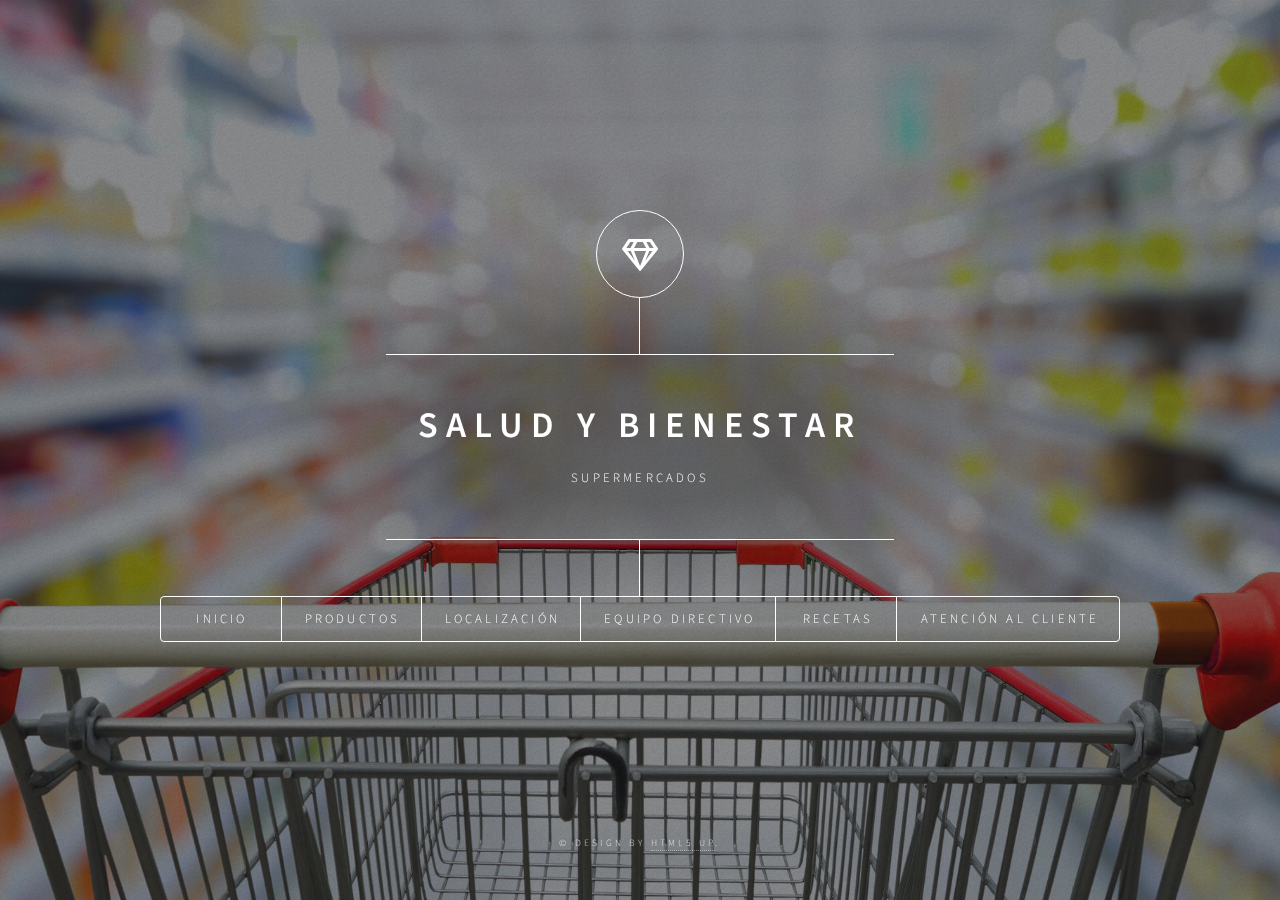
==== commit 9e2edb7d: "Update index.html" ====
--- a/frontend/src/index.html
+++ b/frontend/src/index.html
@@ -9,8 +9,8 @@
 		<title>Dimension by HTML5 UP</title>
 		<meta charset="utf-8" />
 		<meta name="viewport" content="width=device-width, initial-scale=1, user-scalable=no" />
-		<link rel="stylesheet" href="assets/css/main.css" type="text/css"/>
-		<noscript><link rel="stylesheet" href="assets/css/noscript.css" type="text/css"/></noscript>
+		<link rel="stylesheet" href="assets/css/main.css" />
+		<noscript><link rel="stylesheet" href="assets/css/noscript.css" /></noscript>
 	</head>
 	<body class="is-preload">
 
@@ -110,254 +110,11 @@
 									<li><a href="#" class="icon brands fa-github"><span class="label">GitHub</span></a></li>
 								</ul>
 							</article>
-
-						<!-- Elements -->
-							<article id="elements">
-								<h2 class="major">Elements</h2>
-
-								<section>
-									<h3 class="major">Text</h3>
-									<p>This is <b>bold</b> and this is <strong>strong</strong>. This is <i>italic</i> and this is <em>emphasized</em>.
-									This is <sup>superscript</sup> text and this is <sub>subscript</sub> text.
-									This is <u>underlined</u> and this is code: <code>for (;;) { ... }</code>. Finally, <a href="#">this is a link</a>.</p>
-									<hr />
-									<h2>Heading Level 2</h2>
-									<h3>Heading Level 3</h3>
-									<h4>Heading Level 4</h4>
-									<h5>Heading Level 5</h5>
-									<h6>Heading Level 6</h6>
-									<hr />
-									<h4>Blockquote</h4>
-									<blockquote>Fringilla nisl. Donec accumsan interdum nisi, quis tincidunt felis sagittis eget tempus euismod. Vestibulum ante ipsum primis in faucibus vestibulum. Blandit adipiscing eu felis iaculis volutpat ac adipiscing accumsan faucibus. Vestibulum ante ipsum primis in faucibus lorem ipsum dolor sit amet nullam adipiscing eu felis.</blockquote>
-									<h4>Preformatted</h4>
-									<pre><code>i = 0;
-
-while (!deck.isInOrder()) {
-    print 'Iteration ' + i;
-    deck.shuffle();
-    i++;
-}
-
-print 'It took ' + i + ' iterations to sort the deck.';</code></pre>
-								</section>
-
-								<section>
-									<h3 class="major">Lists</h3>
-
-									<h4>Unordered</h4>
-									<ul>
-										<li>Dolor pulvinar etiam.</li>
-										<li>Sagittis adipiscing.</li>
-										<li>Felis enim feugiat.</li>
-									</ul>
-
-									<h4>Alternate</h4>
-									<ul class="alt">
-										<li>Dolor pulvinar etiam.</li>
-										<li>Sagittis adipiscing.</li>
-										<li>Felis enim feugiat.</li>
-									</ul>
-
-									<h4>Ordered</h4>
-									<ol>
-										<li>Dolor pulvinar etiam.</li>
-										<li>Etiam vel felis viverra.</li>
-										<li>Felis enim feugiat.</li>
-										<li>Dolor pulvinar etiam.</li>
-										<li>Etiam vel felis lorem.</li>
-										<li>Felis enim et feugiat.</li>
-									</ol>
-									<h4>Icons</h4>
-									<ul class="icons">
-										<li><a href="#" class="icon brands fa-twitter"><span class="label">Twitter</span></a></li>
-										<li><a href="#" class="icon brands fa-facebook-f"><span class="label">Facebook</span></a></li>
-										<li><a href="#" class="icon brands fa-instagram"><span class="label">Instagram</span></a></li>
-										<li><a href="#" class="icon brands fa-github"><span class="label">Github</span></a></li>
-									</ul>
-
-									<h4>Actions</h4>
-									<ul class="actions">
-										<li><a href="#" class="button primary">Default</a></li>
-										<li><a href="#" class="button">Default</a></li>
-									</ul>
-									<ul class="actions stacked">
-										<li><a href="#" class="button primary">Default</a></li>
-										<li><a href="#" class="button">Default</a></li>
-									</ul>
-								</section>
-
-								<section>
-									<h3 class="major">Table</h3>
-									<h4>Default</h4>
-									<div class="table-wrapper">
-										<table>
-											<thead>
-												<tr>
-													<th>Name</th>
-													<th>Description</th>
-													<th>Price</th>
-												</tr>
-											</thead>
-											<tbody>
-												<tr>
-													<td>Item One</td>
-													<td>Ante turpis integer aliquet porttitor.</td>
-													<td>29.99</td>
-												</tr>
-												<tr>
-													<td>Item Two</td>
-													<td>Vis ac commodo adipiscing arcu aliquet.</td>
-													<td>19.99</td>
-												</tr>
-												<tr>
-													<td>Item Three</td>
-													<td> Morbi faucibus arcu accumsan lorem.</td>
-													<td>29.99</td>
-												</tr>
-												<tr>
-													<td>Item Four</td>
-													<td>Vitae integer tempus condimentum.</td>
-													<td>19.99</td>
-												</tr>
-												<tr>
-													<td>Item Five</td>
-													<td>Ante turpis integer aliquet porttitor.</td>
-													<td>29.99</td>
-												</tr>
-											</tbody>
-											<tfoot>
-												<tr>
-													<td colspan="2"></td>
-													<td>100.00</td>
-												</tr>
-											</tfoot>
-										</table>
-									</div>
-
-									<h4>Alternate</h4>
-									<div class="table-wrapper">
-										<table class="alt">
-											<thead>
-												<tr>
-													<th>Name</th>
-													<th>Description</th>
-													<th>Price</th>
-												</tr>
-											</thead>
-											<tbody>
-												<tr>
-													<td>Item One</td>
-													<td>Ante turpis integer aliquet porttitor.</td>
-													<td>29.99</td>
-												</tr>
-												<tr>
-													<td>Item Two</td>
-													<td>Vis ac commodo adipiscing arcu aliquet.</td>
-													<td>19.99</td>
-												</tr>
-												<tr>
-													<td>Item Three</td>
-													<td> Morbi faucibus arcu accumsan lorem.</td>
-													<td>29.99</td>
-												</tr>
-												<tr>
-													<td>Item Four</td>
-													<td>Vitae integer tempus condimentum.</td>
-													<td>19.99</td>
-												</tr>
-												<tr>
-													<td>Item Five</td>
-													<td>Ante turpis integer aliquet porttitor.</td>
-													<td>29.99</td>
-												</tr>
-											</tbody>
-											<tfoot>
-												<tr>
-													<td colspan="2"></td>
-													<td>100.00</td>
-												</tr>
-											</tfoot>
-										</table>
-									</div>
-								</section>
-
-								<section>
-									<h3 class="major">Buttons</h3>
-									<ul class="actions">
-										<li><a href="#" class="button primary">Primary</a></li>
-										<li><a href="#" class="button">Default</a></li>
-									</ul>
-									<ul class="actions">
-										<li><a href="#" class="button">Default</a></li>
-										<li><a href="#" class="button small">Small</a></li>
-									</ul>
-									<ul class="actions">
-										<li><a href="#" class="button primary icon solid fa-download">Icon</a></li>
-										<li><a href="#" class="button icon solid fa-download">Icon</a></li>
-									</ul>
-									<ul class="actions">
-										<li><span class="button primary disabled">Disabled</span></li>
-										<li><span class="button disabled">Disabled</span></li>
-									</ul>
-								</section>
-
-								<section>
-									<h3 class="major">Form</h3>
-									<form method="post" action="#">
-										<div class="fields">
-											<div class="field half">
-												<label for="demo-name">Name</label>
-												<input type="text" name="demo-name" id="demo-name" value="" placeholder="Jane Doe" />
-											</div>
-											<div class="field half">
-												<label for="demo-email">Email</label>
-												<input type="email" name="demo-email" id="demo-email" value="" placeholder="jane@untitled.tld" />
-											</div>
-											<div class="field">
-												<label for="demo-category">Category</label>
-												<select name="demo-category" id="demo-category">
-													<option value="">-</option>
-													<option value="1">Manufacturing</option>
-													<option value="1">Shipping</option>
-													<option value="1">Administration</option>
-													<option value="1">Human Resources</option>
-												</select>
-											</div>
-											<div class="field half">
-												<input type="radio" id="demo-priority-low" name="demo-priority" checked>
-												<label for="demo-priority-low">Low</label>
-											</div>
-											<div class="field half">
-												<input type="radio" id="demo-priority-high" name="demo-priority">
-												<label for="demo-priority-high">High</label>
-											</div>
-											<div class="field half">
-												<input type="checkbox" id="demo-copy" name="demo-copy">
-												<label for="demo-copy">Email me a copy</label>
-											</div>
-											<div class="field half">
-												<input type="checkbox" id="demo-human" name="demo-human" checked>
-												<label for="demo-human">Not a robot</label>
-											</div>
-											<div class="field">
-												<label for="demo-message">Message</label>
-												<textarea name="demo-message" id="demo-message" placeholder="Enter your message" rows="6"></textarea>
-											</div>
-										</div>
-										<ul class="actions">
-											<li><input type="submit" value="Send Message" class="primary" /></li>
-											<li><input type="reset" value="Reset" /></li>
-										</ul>
-									</form>
-								</section>
-
-							</article>
-
 					</div>
 
 				<!-- Footer -->
 					<footer id="footer">
-						<p class="copyright">&copy; Untitled. Design: <a href="https://html5up.net">HTML5 UP</a>.</p>
+						<p class="copyright">&copy; Design by <a href="https://html5up.net">HTML5 UP</a>.</p>
 					</footer>
 
 			</div>
@@ -371,7 +128,6 @@
 			<script src="assets/js/breakpoints.min.js"></script>
 			<script src="assets/js/util.js"></script>
 			<script src="assets/js/main.js"></script>
-			<script src="assets/js/api.js"></script>
 
 	</body>
-</html>+</html>
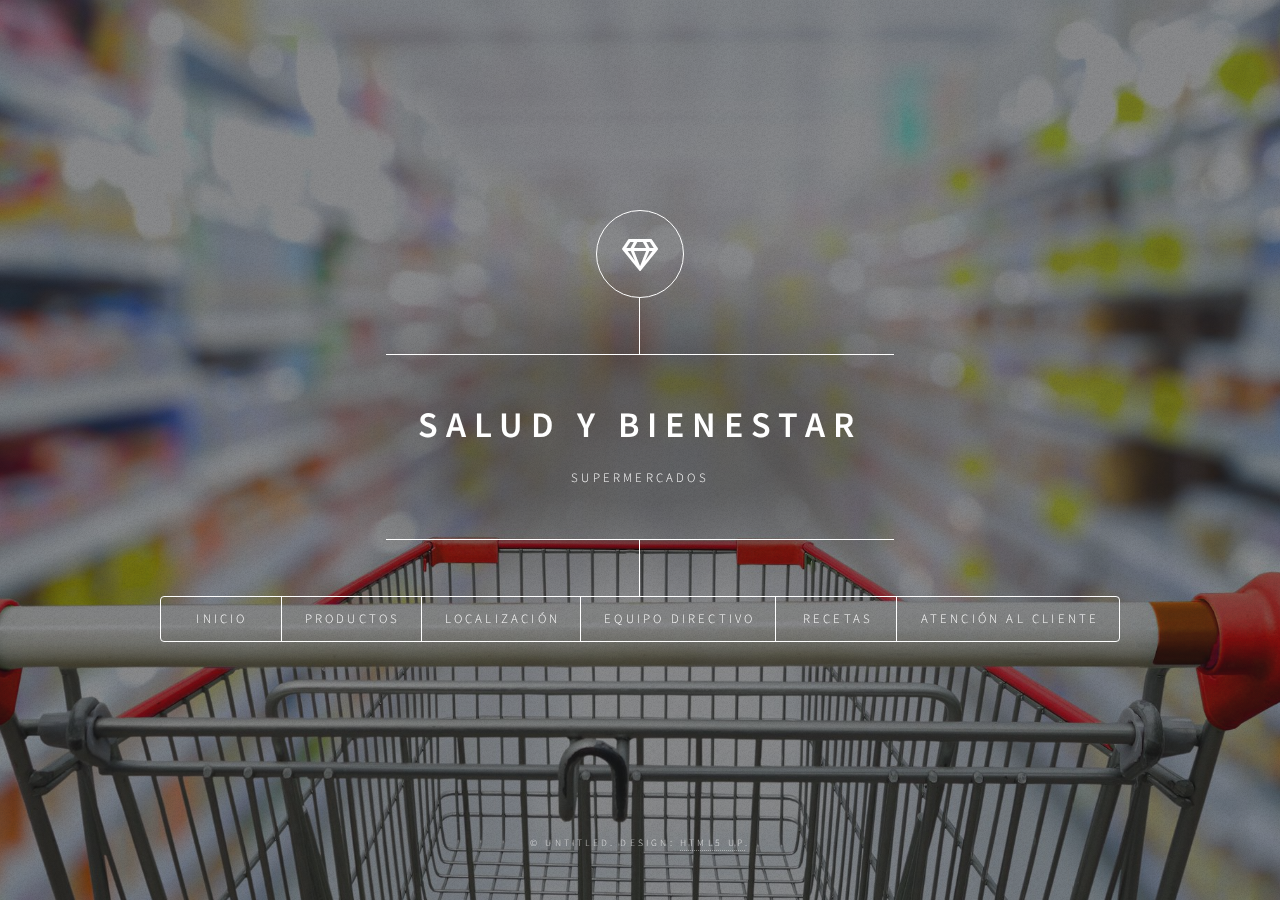
==== commit e6f5053b: "Frontend upgraded" ====
--- a/frontend/src/index.html
+++ b/frontend/src/index.html
@@ -9,8 +9,8 @@
 		<title>Dimension by HTML5 UP</title>
 		<meta charset="utf-8" />
 		<meta name="viewport" content="width=device-width, initial-scale=1, user-scalable=no" />
-		<link rel="stylesheet" href="assets/css/main.css" />
-		<noscript><link rel="stylesheet" href="assets/css/noscript.css" /></noscript>
+		<link rel="stylesheet" href="assets/css/main.css" type="text/css"/>
+		<noscript><link rel="stylesheet" href="assets/css/noscript.css" type="text/css"/></noscript>
 	</head>
 	<body class="is-preload">
 
@@ -47,37 +47,46 @@
 						<!-- Inicio -->
 							<article id="inicio">
 								<h2 class="major">Inicio</h2>
-								<span class="image main"><img src="images/pic01.jpg" alt="" /></span>
-								<p>Presentación de la empresa</p>
+								<span class="image main"><img src="images/inicio.jpg" alt="" /></span>
+								<p>
+									¡Bienvenidos a Salud y Bienestar! Tu nuevo destino para productos frescos, precios justos y una experiencia de compra única. Aquí encontrarás todo lo que necesitas para tu hogar, con la calidad que mereces.
+								</p>
 							</article>
 
 						<!-- Productos -->
 							<article id="productos">
 								<h2 class="major">Productos</h2>
-								<span class="image main"><img src="images/pic02.jpg" alt="" /></span>
-								<p>Información detallada de los
-									productos y ofertas que ofrece la empresa</p>
+								<span class="image main"><img src="images/productos.jpg" alt="" /></span>
+								<p>
+									Descubre nuestra amplia selección de frutas, verduras, carnes, lácteos y más. Productos frescos, locales y de las mejores marcas para llenar tu despensa con confianza.
+								</p>
 							</article>
 
 						<!-- Localización -->
 							<article id="localizacion">
 								<h2 class="major">Localización</h2>
-								<span class="image main"><img src="images/pic03.jpg" alt="" /></span>
-								<p>Situación geográfica de las tiendas y sucursales</p>
+								<span class="image main"><img src="images/localizacion.jpg" alt="" /></span>
+								<p>
+									Estamos cerca de ti, en toda España. Visítanos y disfruta de un lugar cómodo, accesible y pensado para hacer tus compras más fáciles.
+								</p>
 							</article>
 
 						<!-- Equipo directivo -->
 							<article id="equipo-directivo">
 								<h2 class="major">Equipo directivo</h2>
-								<span class="image main"><img src="images/amancio.jpg" alt="" /></span>
-								<p>Director y gerentes del supermercado</p>
+								<span class="image main"><img src="images/equipo-directivo.jpg" alt="" /></span>
+								<p>
+									Conoce al equipo detrás de Salud y Bienestar: un grupo de profesionales comprometidos con brindarte la mejor experiencia de compra. Nuestra misión es ofrecer calidad, innovación y servicio excepcional en cada detalle.
+								</p>
 							</article>
 
 						<!-- Recetas -->
 							<article id="recetas">
 								<h2 class="major">Recetas</h2>
-								<span class="image main"><img src="images/cocinero.jpg" alt="" /></span>
-								<p>Blog con consejos y artículos de interés relacionados con la empresa para sus clientes</p>
+								<span class="image main"><img src="images/recetas.jpg" alt="" /></span>
+								<p>
+									Inspírate con nuestras deliciosas recetas. Desde platos rápidos para el día a día hasta opciones gourmet para sorprender, ¡te ayudamos a convertir tus ingredientes en momentos inolvidables!
+								</p>
 							</article>
 
 						<!-- Atención al cliente -->
@@ -114,7 +123,7 @@
 
 				<!-- Footer -->
 					<footer id="footer">
-						<p class="copyright">&copy; Design by <a href="https://html5up.net">HTML5 UP</a>.</p>
+						<p class="copyright">&copy; Untitled. Design: <a href="https://html5up.net">HTML5 UP</a>.</p>
 					</footer>
 
 			</div>
@@ -128,6 +137,7 @@
 			<script src="assets/js/breakpoints.min.js"></script>
 			<script src="assets/js/util.js"></script>
 			<script src="assets/js/main.js"></script>
+			<script src="assets/js/api.js"></script>
 
 	</body>
-</html>
+</html>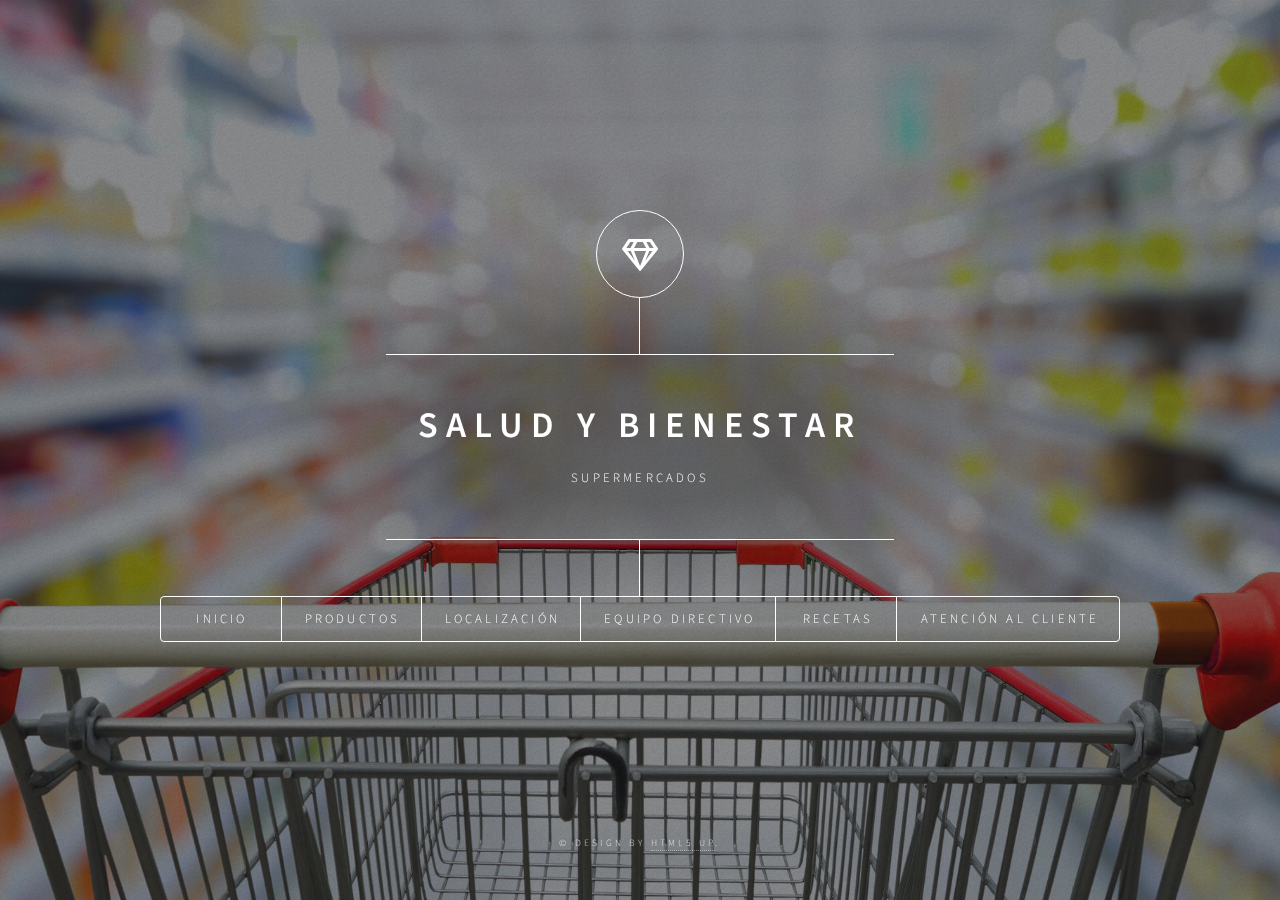
==== commit 351fdfb1: "Merge pull request #6 from HectorCRZBQ/feature" ====
--- a/frontend/src/index.html
+++ b/frontend/src/index.html
@@ -9,8 +9,8 @@
 		<title>Dimension by HTML5 UP</title>
 		<meta charset="utf-8" />
 		<meta name="viewport" content="width=device-width, initial-scale=1, user-scalable=no" />
-		<link rel="stylesheet" href="assets/css/main.css" type="text/css"/>
-		<noscript><link rel="stylesheet" href="assets/css/noscript.css" type="text/css"/></noscript>
+		<link rel="stylesheet" href="assets/css/main.css" />
+		<noscript><link rel="stylesheet" href="assets/css/noscript.css" /></noscript>
 	</head>
 	<body class="is-preload">
 
@@ -123,7 +123,7 @@
 
 				<!-- Footer -->
 					<footer id="footer">
-						<p class="copyright">&copy; Untitled. Design: <a href="https://html5up.net">HTML5 UP</a>.</p>
+						<p class="copyright">&copy; Design by <a href="https://html5up.net">HTML5 UP</a>.</p>
 					</footer>
 
 			</div>
@@ -137,7 +137,6 @@
 			<script src="assets/js/breakpoints.min.js"></script>
 			<script src="assets/js/util.js"></script>
 			<script src="assets/js/main.js"></script>
-			<script src="assets/js/api.js"></script>
 
 	</body>
-</html>+</html>
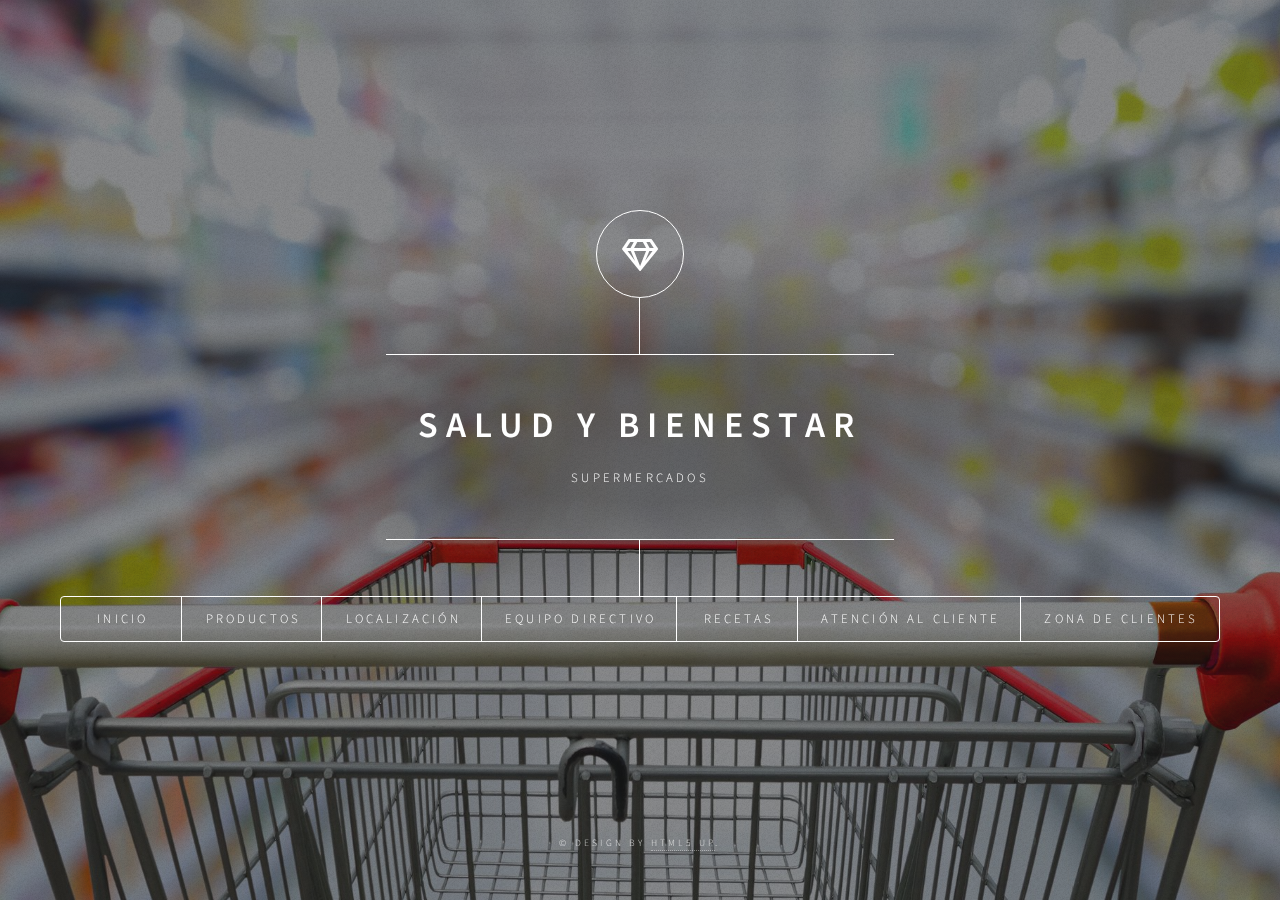
==== commit 34475ed8: "añadir registro de usuario" ====
--- a/frontend/src/index.html
+++ b/frontend/src/index.html
@@ -36,7 +36,7 @@
 								<li><a href="#equipo-directivo">Equipo directivo</a></li>
 								<li><a href="#recetas">Recetas</a></li>
 								<li><a href="#atencion-al-cliente">Atención al cliente</a></li>
-								<!--<li><a href="#elements">Elements</a></li>-->
+								<li><a href="#zona-clientes">Zona de Clientes</a></li>
 							</ul>
 						</nav>
 					</header>
@@ -92,7 +92,7 @@
 						<!-- Atención al cliente -->
 							<article id="atencion-al-cliente">
 								<h2 class="major">Atención al cliente</h2>
-								<form method="post" action="#">
+								<form method="post" action="/api/users/contact">
 									<div class="fields">
 										<div class="field half">
 											<label for="name">Name</label>
@@ -119,6 +119,31 @@
 									<li><a href="#" class="icon brands fa-github"><span class="label">GitHub</span></a></li>
 								</ul>
 							</article>
+
+						<!-- Zona de Clientes -->
+							<article id="zona-clientes">
+								<h2 class="major">Zona de Clientes</h2>
+								<p>
+									Accede a tu cuenta para ver tu historial de compras, recibir recomendaciones personalizadas y aprovechar nuestras ofertas exclusivas.
+								</p>
+								<!-- Formulario de inicio de sesión -->
+								<form method="post" action="/api/users/register">
+									<div class="fields">
+										<div class="field half">
+											<label for="email">Email</label>
+											<input type="text" name="email" id="email" />
+										</div>
+										<div class="field half">
+											<label for="password">Contraseña</label>
+											<input type="password" name="password" id="password" />
+										</div>
+									</div>
+									<ul class="actions">
+										<li><input type="submit" value="Iniciar sesión" class="primary" /></li>
+										<li><input type="reset" value="Restablecer" /></li>
+									</ul>
+								</form>
+							</article>
 					</div>
 
 				<!-- Footer -->
@@ -137,6 +162,7 @@
 			<script src="assets/js/breakpoints.min.js"></script>
 			<script src="assets/js/util.js"></script>
 			<script src="assets/js/main.js"></script>
+			<script src="assets/js/api.js"></script>
 
 	</body>
 </html>
